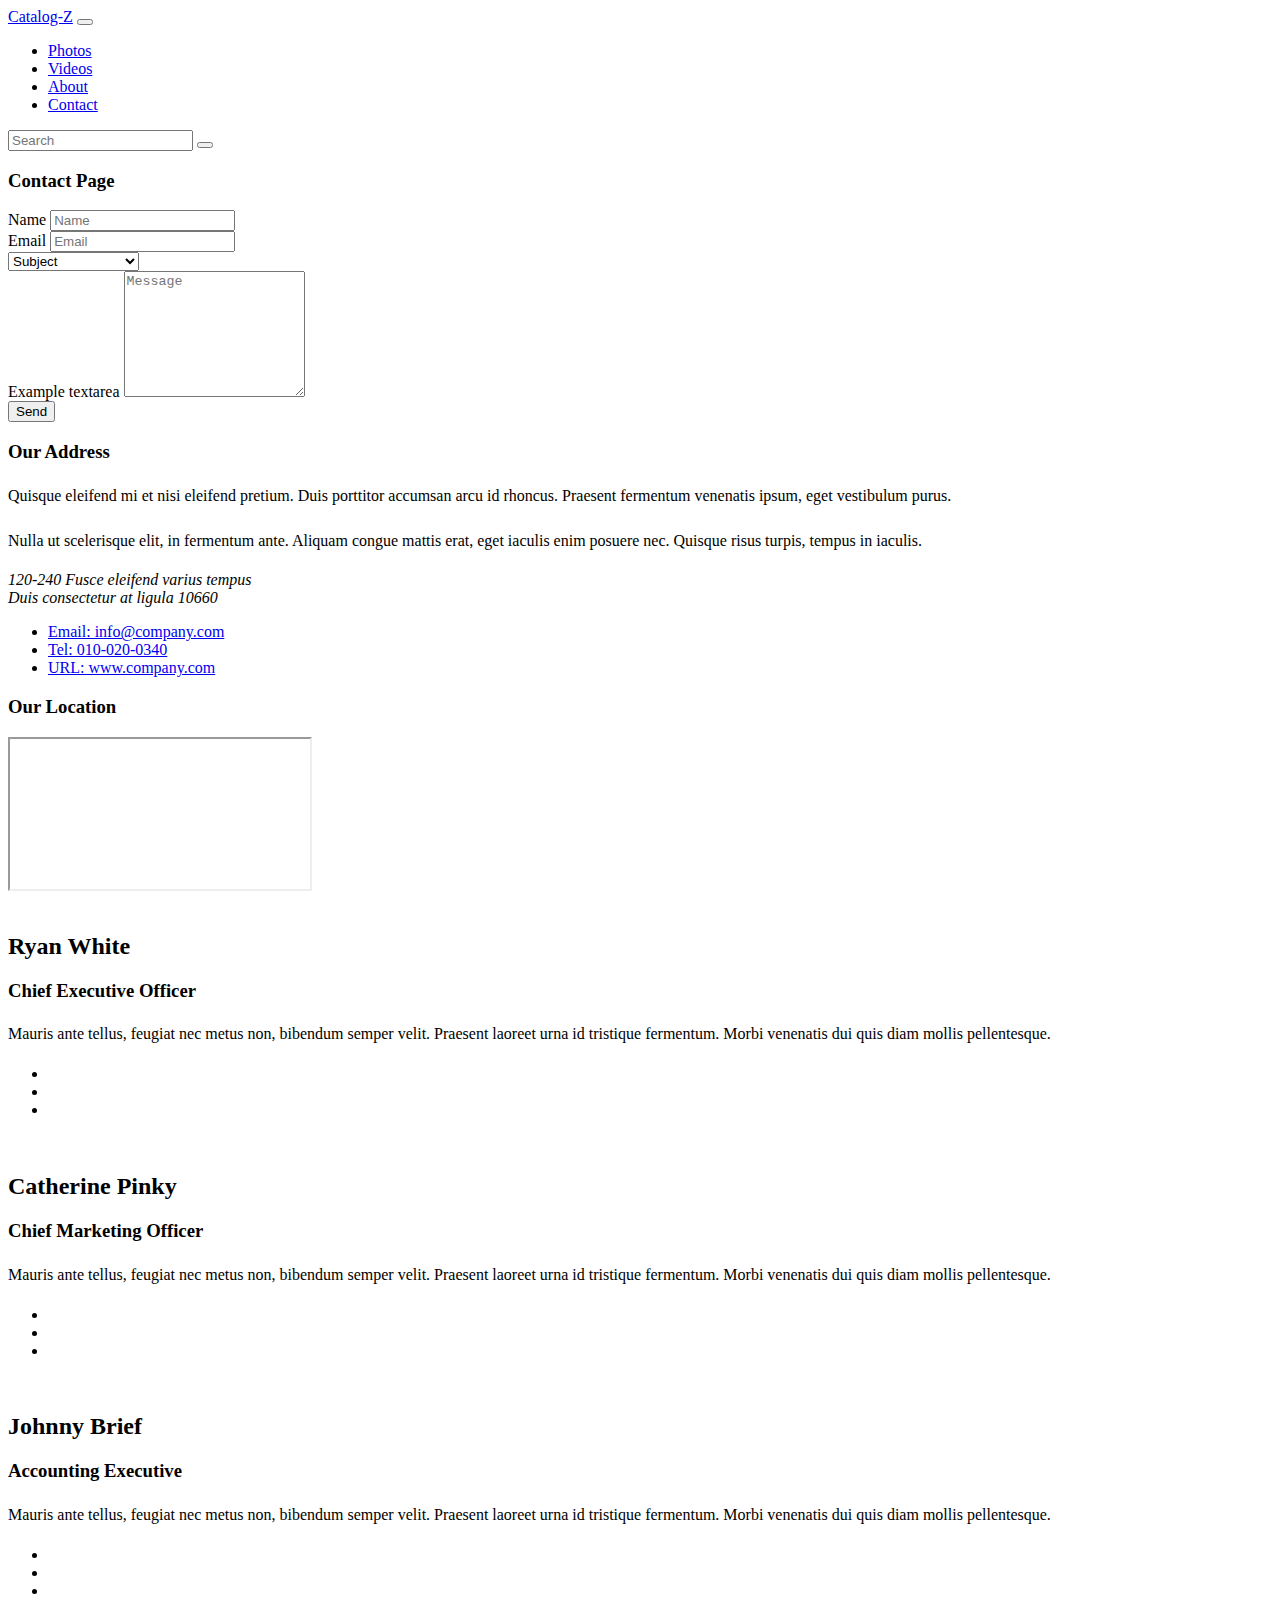
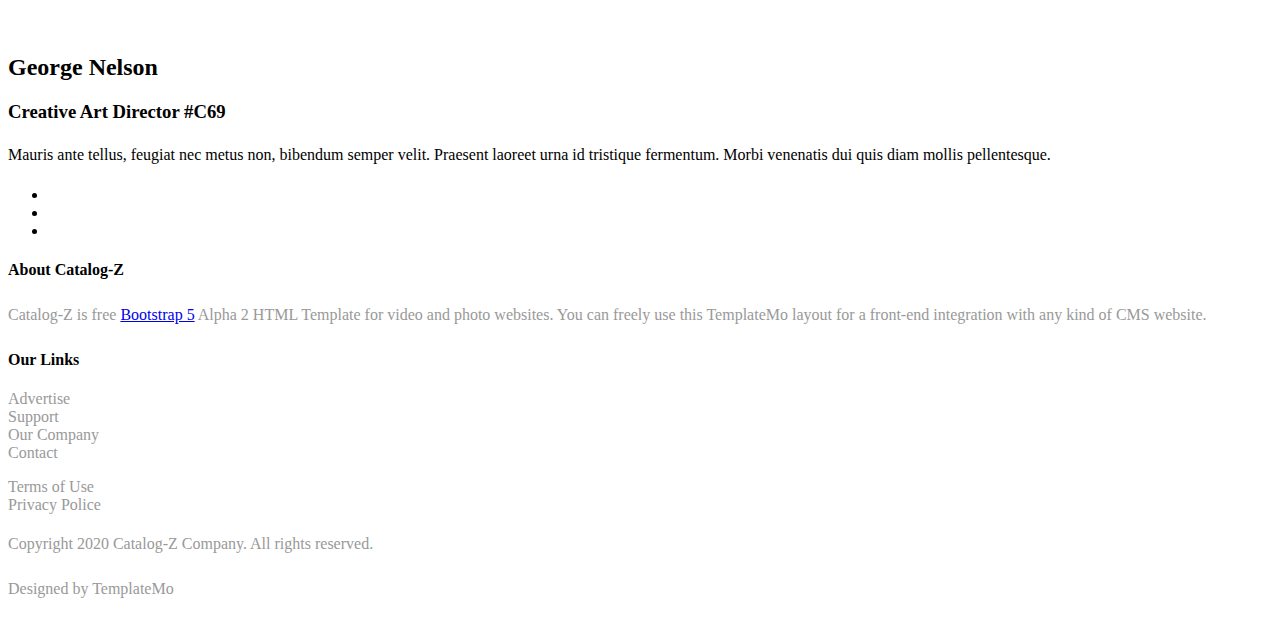
==== contact.html @ 3a2f5f47 "Initial structure code." ====
<!DOCTYPE html>
<html lang="en">
  <head>
    <!-- Required meta tags -->
    <meta charset="utf-8" />
    <meta name="viewport" content="width=device-width, initial-scale=1" />

    <!-- Bootstrap CSS -->
    <link
      href="https://cdn.jsdelivr.net/npm/bootstrap@5.0.1/dist/css/bootstrap.min.css"
      rel="stylesheet"
      integrity="sha384-+0n0xVW2eSR5OomGNYDnhzAbDsOXxcvSN1TPprVMTNDbiYZCxYbOOl7+AMvyTG2x"
      crossorigin="anonymous"
    />
    <!-- Fontawesome Icons -->
    <link
      rel="stylesheet"
      href="https://use.fontawesome.com/releases/v5.15.3/css/all.css"
      integrity="sha384-SZXxX4whJ79/gErwcOYf+zWLeJdY/qpuqC4cAa9rOGUstPomtqpuNWT9wdPEn2fk"
      crossorigin="anonymous"
    />
    <link rel="stylesheet" href="css/styles.css" />
    <title>Catalog-Z</title>
  </head>
  <body>
    <header class="">
      <nav class="navbar navbar-expand-md navbar-light">
        <div class="container-fluid">
          <!-- Added div to change the burger menu layout -->
          <div class="nav-container">
            <a class="navbar-brand" href="#"
              ><i class="fas fa-film me-2"></i>Catalog-Z</a
            >
            <button
              class="navbar-toggler"
              type="button"
              data-bs-toggle="collapse"
              data-bs-target="#navbarNav"
              aria-controls="navbarNav"
              aria-expanded="false"
              aria-label="Toggle navigation"
            >
              <span class="navbar-toggler-icon"></span>
            </button>
          </div>
          <!-- Closing added div -->

          <div class="collapse navbar-collapse" id="navbarNav">
            <ul class="navbar-nav">
              <li class="nav-item pe-2">
                <a class="nav-link nav-link-1" href="index.html">Photos</a>
              </li>
              <li class="nav-item pe-3">
                <a class="nav-link nav-link-2 disabled" tabindex="-1" href="#"
                  >Videos</a
                >
              </li>
              <li class="nav-item pe-3">
                <a class="nav-link nav-link-3 disabled" tabindex="-1" href="#"
                  >About</a
                >
              </li>
              <li class="nav-item">
                <a class="nav-link nav-link-4" href="contact.html">Contact</a>
              </li>
            </ul>
          </div>
        </div>
      </nav>
      <!-- Banner -->
      <div class="position-relative banner-height">
        <form class="d-flex position-absolute top-50 start-50 translate-middle">
          <input
            class="form-control rounded-0 border-0 search-input"
            type="search"
            placeholder="Search"
            aria-label="Search"
          />
          <button class="btn search-btn border-0" type="submit">
            <i class="fas fa-search"></i>
          </button>
        </form>
      </div>
    </header>
    <main class="">
      <section class="">
        <div class="">
          <h3 class="">Contact Page</h3>
          <form action="">
            <div class="">
              <label for="name" class="form-label">Name</label>
              <input
                type="text"
                class="form-control"
                id="name"
                placeholder="Name"
              />
            </div>
            <div class="">
              <label for="email" class="form-label">Email</label>
              <input
                type="email"
                class="form-control"
                id="email"
                placeholder="Email"
              />
            </div>
            <div class="">
              <select class="form-select" aria-label="Default select example">
                <option selected class="">Subject</option>
                <option value="1">Sales & Marketing</option>
                <option value="2">Creative Design</option>
                <option value="3">UI / UX</option>
              </select>
            </div>
            <div class="">
              <label for="textarea" class="form-label">Example textarea</label>
              <textarea
                class="form-control"
                id="textarea"
                placeholder="Message"
                rows="8"
              ></textarea>
            </div>
            <button type="submit" class="btn">Send</button>
          </form>
        </div>
        <div class="">
          <article>
            <h3 class="">Our Address</h3>
            <p class="">
              Quisque eleifend mi et nisi eleifend pretium. Duis porttitor
              accumsan arcu id rhoncus. Praesent fermentum venenatis ipsum, eget
              vestibulum purus.
            </p>
            <p class="">
              Nulla ut scelerisque elit, in fermentum ante. Aliquam congue
              mattis erat, eget iaculis enim posuere nec. Quisque risus turpis,
              tempus in iaculis.
            </p>
            <address class="">
              120-240 Fusce eleifend varius tempus<br />
              Duis consectetur at ligula 10660
            </address>
            <ul class="">
              <li class="">
                <a href="#" class="">
                  <i class="fas fa-envelope"></i>
                  Email: info@company.com
                </a>
              </li>
              <li class="">
                <a href="#" class="">
                  <i class="fas fa-phone"></i>
                  Tel: 010-020-0340
                </a>
              </li>
              <li class="">
                <a href="#" class="">
                  <i class="fas fa-globe"></i>
                  URL: www.company.com
                </a>
              </li>
            </ul>
          </article>
        </div>
        <div class="">
          <h3 class="">Our Location</h3>
          <!-- Map -->
          <iframe
            class="container-fluid no-padding map-height"
            src="https://maps.google.com/maps?q=Av.+L%C3%BAcio+Costa,+Rio+de+Janeiro+-+RJ,+Brazil&t=&z=13&ie=UTF8&iwloc=&output=embed"
          ></iframe>
        </div>
      </section>
      <section class="">
        <div class="card">
          <img src="images/people-1.jpg" alt="" class="" />
          <h2 class="">Ryan White</h2>
          <h3 class="">Chief Executive Officer</h3>
          <p class="">
            Mauris ante tellus, feugiat nec metus non, bibendum semper velit.
            Praesent laoreet urna id tristique fermentum. Morbi venenatis dui
            quis diam mollis pellentesque.
          </p>
          <ul class="">
            <li>
              <a href="https://facebook.com"><i class="fab fa-facebook"></i></a>
            </li>
            <li>
              <a href="https://twitter.com"><i class="fab fa-twitter"></i></a>
            </li>
            <li>
              <a href="https://linkedin.com"><i class="fab fa-linkedin"></i></a>
            </li>
          </ul>
        </div>
        <div class="card">
          <img src="images/people-2.jpg" alt="" class="" />
          <h2 class="">Catherine Pinky</h2>
          <h3 class="">Chief Marketing Officer</h3>
          <p class="">
            Mauris ante tellus, feugiat nec metus non, bibendum semper velit.
            Praesent laoreet urna id tristique fermentum. Morbi venenatis dui
            quis diam mollis pellentesque.
          </p>
          <ul class="">
            <li>
              <a href="https://facebook.com"><i class="fab fa-facebook"></i></a>
            </li>
            <li>
              <a href="https://twitter.com"><i class="fab fa-twitter"></i></a>
            </li>
            <li>
              <a href="https://linkedin.com"><i class="fab fa-linkedin"></i></a>
            </li>
          </ul>
        </div>
        <div class="card">
          <img src="images/people-3.jpg" alt="" class="" />
          <h2 class="">Johnny Brief</h2>
          <h3 class="">Accounting Executive</h3>
          <p class="">
            Mauris ante tellus, feugiat nec metus non, bibendum semper velit.
            Praesent laoreet urna id tristique fermentum. Morbi venenatis dui
            quis diam mollis pellentesque.
          </p>
          <ul class="">
            <li>
              <a href="https://facebook.com"><i class="fab fa-facebook"></i></a>
            </li>
            <li>
              <a href="https://twitter.com"><i class="fab fa-twitter"></i></a>
            </li>
            <li>
              <a href="https://linkedin.com"><i class="fab fa-linkedin"></i></a>
            </li>
          </ul>
        </div>
        <div class="card">
          <img src="images/people-4.jpg" alt="" class="" />
          <h2 class="">George Nelson</h2>
          <h3 class="">Creative Art Director #C69</h3>
          <p class="">
            Mauris ante tellus, feugiat nec metus non, bibendum semper velit.
            Praesent laoreet urna id tristique fermentum. Morbi venenatis dui
            quis diam mollis pellentesque.
          </p>
          <ul class="">
            <li>
              <a href="https://facebook.com"><i class="fab fa-facebook"></i></a>
            </li>
            <li>
              <a href="https://twitter.com"><i class="fab fa-twitter"></i></a>
            </li>
            <li>
              <a href="https://linkedin.com"><i class="fab fa-linkedin"></i></a>
            </li>
          </ul>
        </div>
      </section>
    </main>
    <footer class="footer-bg pt-5 pb-3 mt-5">
      <!-- Div container to give the footer content max width in larger screens and responsiveness-->
      <div class="container-fluid container-small">
        <!-- Two rows -->
        <div class="row mb-5">
          <article class="col-lg-6 col-md-12 col-12 px-5 mb-5">
            <h4 class="heading-color">About Catalog-Z</h4>
            <p class="text-primary-color">
              Catalog-Z is free
              <a class="" href="https://getbootstrap.com/">Bootstrap 5</a>
              Alpha 2 HTML Template for video and photo websites. You can freely
              use this TemplateMo layout for a front-end integration with any
              kind of CMS website.
            </p>
          </article>
          <!-- Footer Navigation -->
          <div class="col-lg-3 col-md-6 col-sm-6 col-12 px-5">
            <h4 class="heading-color">Our Links</h4>

            <ul class="link-decoration">
              <li class="">
                <a class="text-primary-color" href="#">Advertise</a>
              </li>
              <li class="">
                <a class="text-primary-color" href="#">Support</a>
              </li>
              <li class="">
                <a class="text-primary-color" href="#">Our Company</a>
              </li>
              <li class="">
                <a class="text-primary-color" href="#"> Contact </a>
              </li>
            </ul>
          </div>
          <div class="col-lg-3 col-md-6 col-sm-6 px-5 footer-col3-flex">
            <ul class="link-decoration mb-5">
              <li class="">
                <a class="text-primary-color" href="#"> Terms of Use </a>
              </li>
              <li class="">
                <a class="text-primary-color" href="#"> Privacy Police </a>
              </li>
            </ul>

            <!-- Social media navigation links -->

            <ul
              class="link-decoration pt-4 social-links-bg social-links-flex-row"
            >
              <li class="me-3">
                <a class="text-primary-color" href="#"
                  ><i class="fab fa-facebook"></i
                ></a>
              </li>
              <li class="me-3">
                <a class="text-primary-color" href="#"
                  ><i class="fab fa-twitter"></i
                ></a>
              </li>
              <li class="me-3">
                <a class="text-primary-color" href="#"
                  ><i class="fab fa-instagram"></i
                ></a>
              </li>
              <li class="">
                <a class="text-primary-color" href="#">
                  <i class="fab fa-pinterest"></i>
                </a>
              </li>
            </ul>
          </div>
        </div>
        <div class="row col-12 px-5 mb-2 text-center footer-copyright">
          <p class="m-0 text-primary-color">
            Copyright 2020 Catalog-Z Company. All rights reserved.
          </p>
          <p class="m-0 text-primary-color">Designed by TemplateMo</p>
        </div>
      </div>
    </footer>

    <!--  Bootstrap Bundle with Popper -->
    <script
      src="https://cdn.jsdelivr.net/npm/bootstrap@5.0.1/dist/js/bootstrap.bundle.min.js"
      integrity="sha384-gtEjrD/SeCtmISkJkNUaaKMoLD0//ElJ19smozuHV6z3Iehds+3Ulb9Bn9Plx0x4"
      crossorigin="anonymous"
    ></script>
  </body>
</html>
---- css/styles.css ----
/* General Style */
p {
  line-height: 1.8rem;
}
.container-fluid {
  max-width: 1770px;
}

/* Colors */
.text-primary-color,
.link-primary-color {
  color: #999;
}

.text-secondary-color {
  color: #009999;
}

.text-tertiary-color {
  color: #cc6699;
}

/* ul links */
.link-decoration {
  padding-left: 0;
}

.link-decoration li {
  list-style: none;
}

.link-decoration a {
  text-decoration: none;
}

.link-decoration a:hover {
  color: #009999;
}

/* Navbar */
/* Posioning burger menu fixed in the right */
.navbar-collapse {
}
.nav-container {
}
/* Styling Burger Icon */
.nav-container button {
}

.navbar-light .navbar-toggler {
}

.navbar-light .navbar-brand {
}

.navbar-toggler:focus {
}

/* Styling the burger menu */
.navbar-light .navbar-nav .nav-link,
.navbar-light .navbar-nav .nav-link.active {
}

.nav-link-1.active,
.nav-link-1:hover {
}

.nav-link-2.active,
.nav-link-2:hover {
}

.nav-link-3.active,
.nav-link-3:hover {
}

.nav-link-4.active,
.nav-link-4:hover {
}

.navbar-light .navbar-nav .nav-link:hover,
.navbar-light .navbar-brand:hover {
}

/* Banner and Search Input */
.banner-height {
}

.search-input {
}

.search-btn {
}

.form-control::placeholder {
}

/* Main Content - Photos page */

/* First Row heading */
.heading-color {
}

/* Top pagination */
.input-paging {
}

/* Bottom Pagination */
.pagination-btn {
}

.pagination-btn:hover {
}

.page-link {
}

.page-link:hover,
.page-link.active {
}

nav.pagination {
}

/* Main content - Contact Page */
select {
}

.form-control {
}

/* Map */
.no-padding {
}

.map-height {
}

/* Cards */

.social-links-start {
}

.social-links-start li a {
}

.social-links-start li a:hover {
}

/* Footer */
.footer-bg {
}

.social-links-bg li a {
}

.footer-col3-flex {
}

.footer-col3-flex a {
}

.social-links-flex-row {
}

.footer-copyright {
}

@media only screen and (min-width: 700px) {
  /* Navbar */
  .navbar-collapse {
  }

  /* Search Input */
  .search-btn {
  }

  /* Pagination */
  nav.pagination {
  }
  /* Footer */
  .container-small {
  }
  .social-links-flex-row {
  }

  .footer-col3-flex li {
  }
}
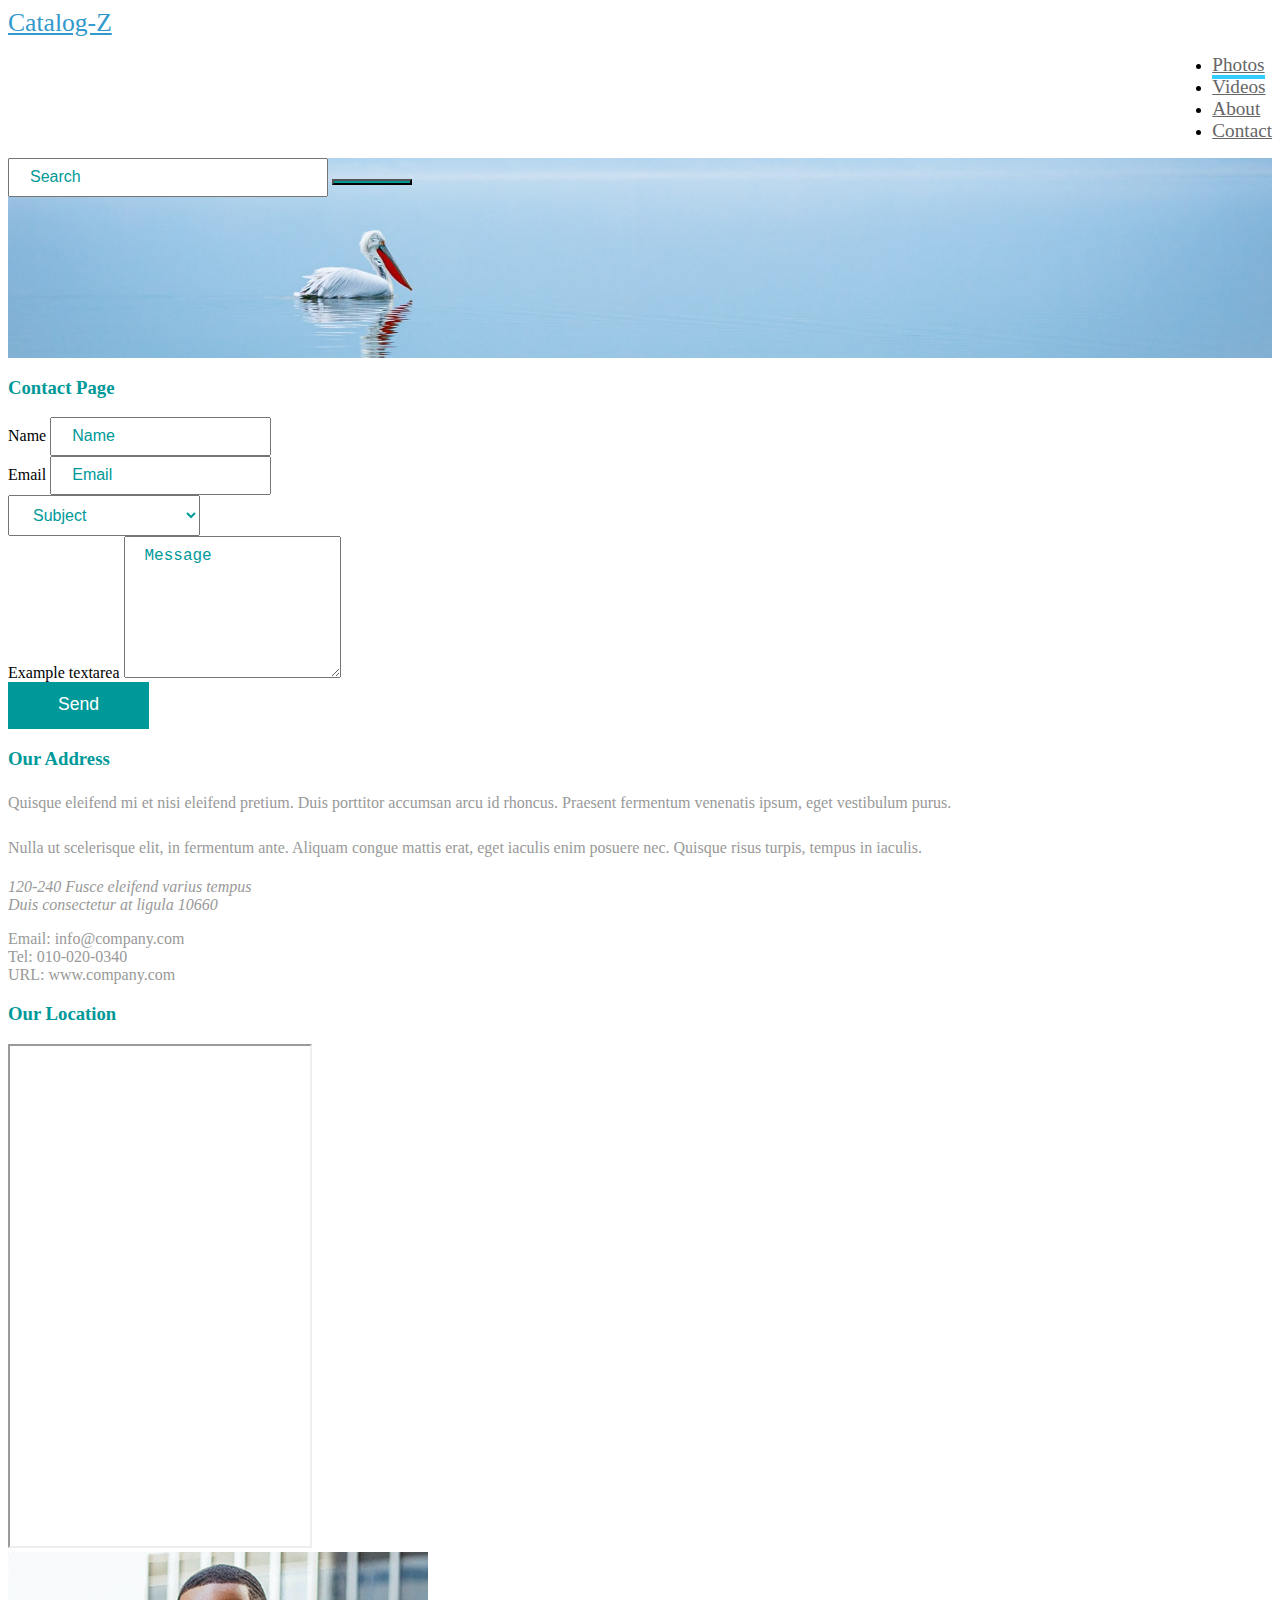
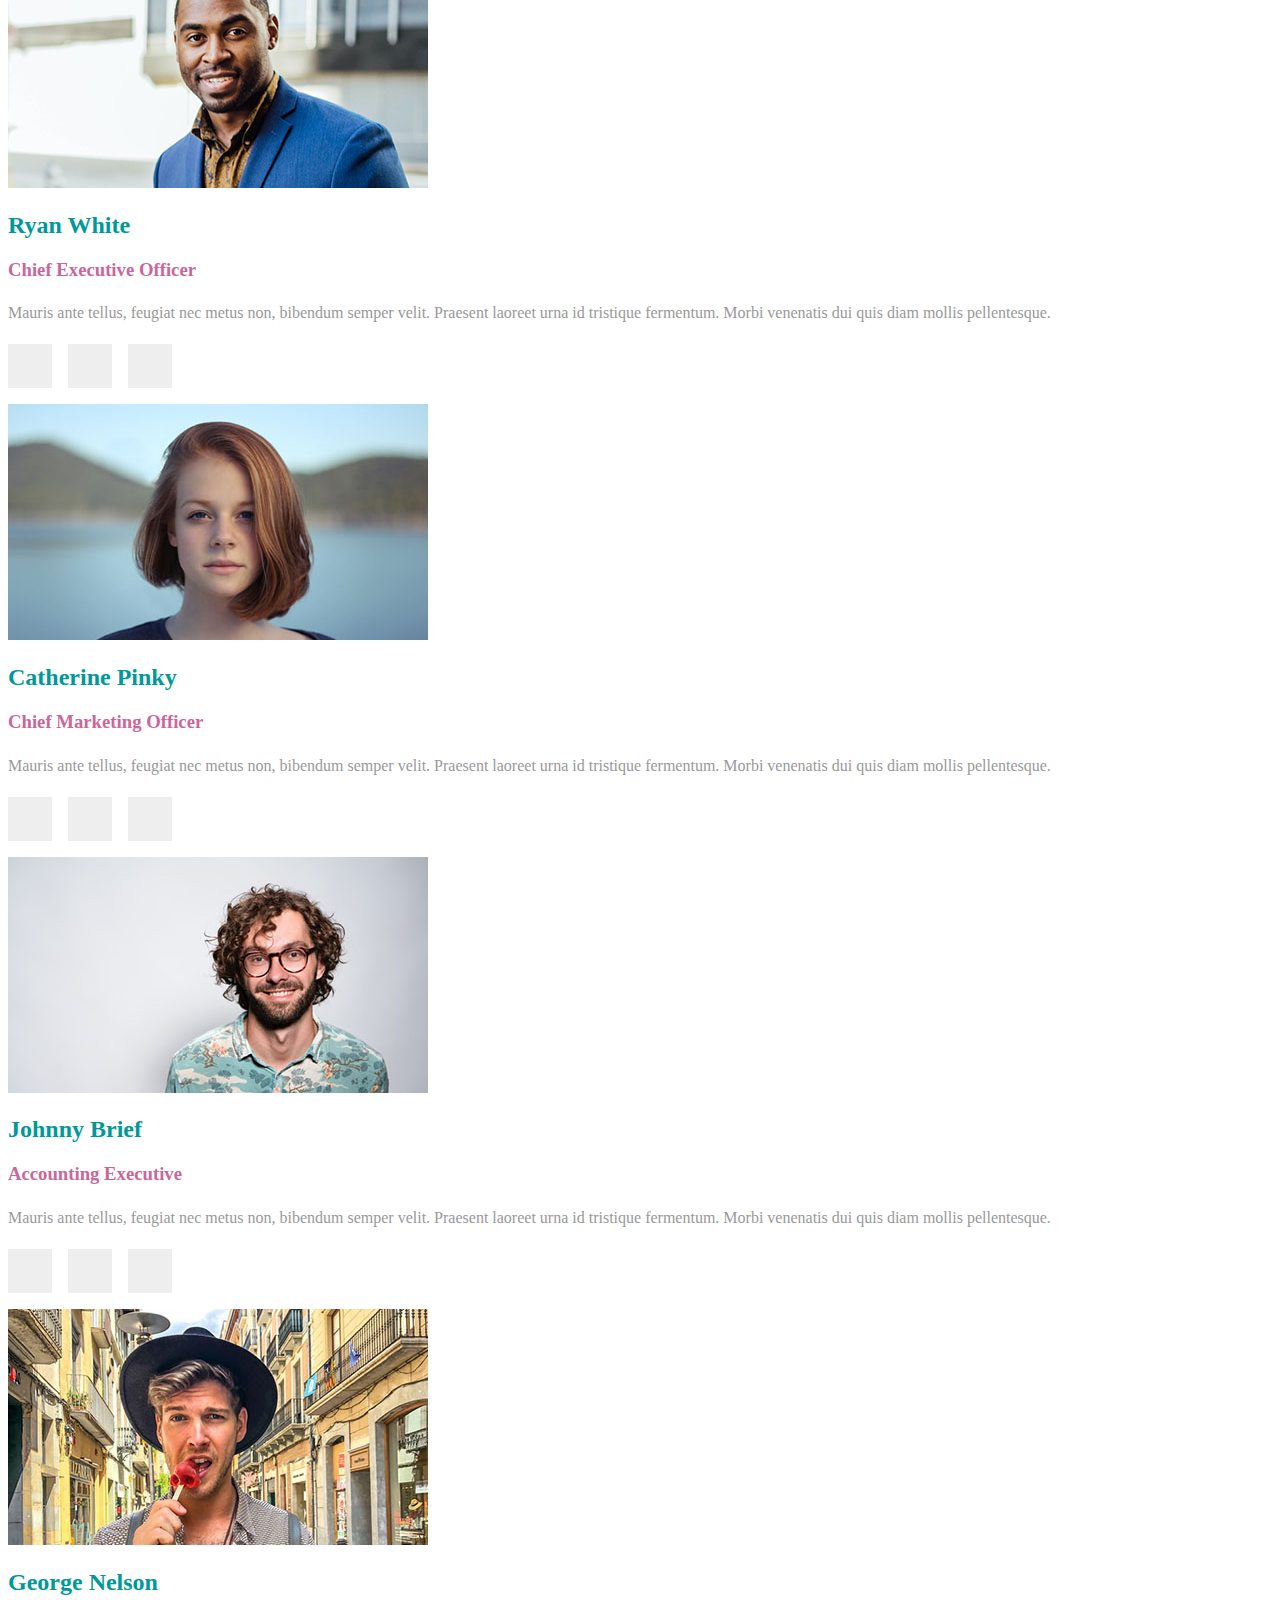
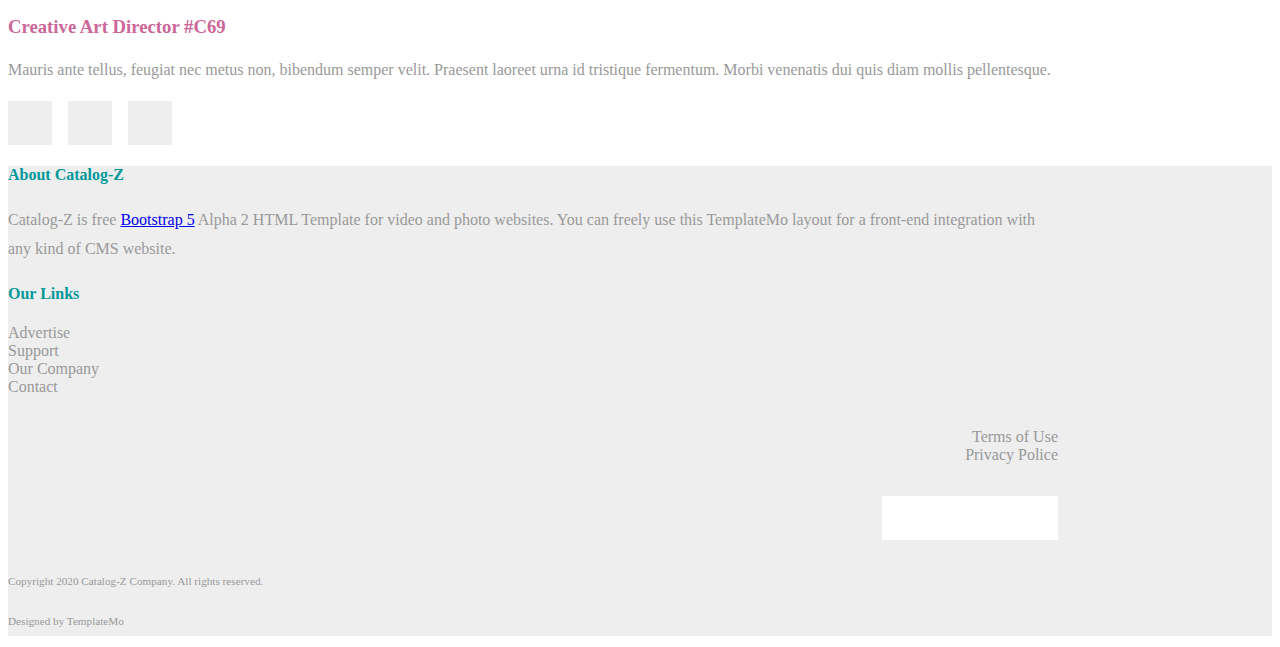
==== commit d3bfae38: "Repo updated" ====
--- a/contact.html
+++ b/contact.html
@@ -19,14 +19,16 @@
       integrity="sha384-SZXxX4whJ79/gErwcOYf+zWLeJdY/qpuqC4cAa9rOGUstPomtqpuNWT9wdPEn2fk"
       crossorigin="anonymous"
     />
-    <link rel="stylesheet" href="css/styles.css" />
+    <!-- <link rel="stylesheet" href="css/styles.css" /> -->
+    <link rel="stylesheet" href="./css/styles.css" />
+    <!-- <link rel="icon" href="images/example.png"> -->
     <title>Catalog-Z</title>
   </head>
   <body>
-    <header class="">
+    <header class="mb-5">
       <nav class="navbar navbar-expand-md navbar-light">
         <div class="container-fluid">
-          <!-- Added div to change the burger menu layout -->
+          <!-- Added div -->
           <div class="nav-container">
             <a class="navbar-brand" href="#"
               ><i class="fas fa-film me-2"></i>Catalog-Z</a
@@ -48,17 +50,18 @@
           <div class="collapse navbar-collapse" id="navbarNav">
             <ul class="navbar-nav">
               <li class="nav-item pe-2">
-                <a class="nav-link nav-link-1" href="index.html">Photos</a>
+                <a
+                  class="nav-link active nav-link-1"
+                  aria-current="page"
+                  href="index.html"
+                  >Photos</a
+                >
               </li>
               <li class="nav-item pe-3">
-                <a class="nav-link nav-link-2 disabled" tabindex="-1" href="#"
-                  >Videos</a
-                >
+                <a class="nav-link nav-link-2 disabled" href="#">Videos</a>
               </li>
               <li class="nav-item pe-3">
-                <a class="nav-link nav-link-3 disabled" tabindex="-1" href="#"
-                  >About</a
-                >
+                <a class="nav-link nav-link-3 disabled" href="#">About</a>
               </li>
               <li class="nav-item">
                 <a class="nav-link nav-link-4" href="contact.html">Contact</a>
@@ -82,81 +85,86 @@
         </form>
       </div>
     </header>
-    <main class="">
-      <section class="">
-        <div class="">
-          <h3 class="">Contact Page</h3>
-          <form action="">
-            <div class="">
-              <label for="name" class="form-label">Name</label>
+    <main class="container-fluid">
+      <section class="row">
+        <div class="col-lg-4 col-12 mb-5">
+          <h3 class="text-secondary-color mb-5">Contact Page</h3>
+          <form action="#">
+            <div class="mb-4">
+              <label for="name" class="form-label d-none">Name</label>
               <input
                 type="text"
-                class="form-control"
+                class="form-control rounded-0"
                 id="name"
                 placeholder="Name"
               />
             </div>
-            <div class="">
-              <label for="email" class="form-label">Email</label>
+            <div class="mb-4">
+              <label for="email" class="form-label d-none">Email</label>
               <input
                 type="email"
-                class="form-control"
+                class="form-control rounded-0"
                 id="email"
                 placeholder="Email"
               />
             </div>
-            <div class="">
-              <select class="form-select" aria-label="Default select example">
-                <option selected class="">Subject</option>
+            <div class="mb-4">
+              <select
+                class="form-select form-control rounded-0"
+                aria-label="Default select example"
+              >
+                <option selected class="text-secondary-color">Subject</option>
                 <option value="1">Sales & Marketing</option>
                 <option value="2">Creative Design</option>
                 <option value="3">UI / UX</option>
               </select>
             </div>
-            <div class="">
-              <label for="textarea" class="form-label">Example textarea</label>
+            <div class="mb-4">
+              <label for="textarea" class="form-label d-none"
+                >Example textarea</label
+              >
               <textarea
-                class="form-control"
+                class="form-control rounded-0"
                 id="textarea"
                 placeholder="Message"
                 rows="8"
               ></textarea>
             </div>
-            <button type="submit" class="btn">Send</button>
+            <button type="submit" class="btn submit-btn">Send</button>
           </form>
         </div>
-        <div class="">
+        <div class="col-lg-4 col-12 mb-5">
           <article>
-            <h3 class="">Our Address</h3>
-            <p class="">
+            <h3 class="text-secondary-color mb-5">Our Address</h3>
+            <p class="text-primary-color mb-4">
               Quisque eleifend mi et nisi eleifend pretium. Duis porttitor
               accumsan arcu id rhoncus. Praesent fermentum venenatis ipsum, eget
               vestibulum purus.
             </p>
-            <p class="">
+            <p class="text-primary-color mb-4">
               Nulla ut scelerisque elit, in fermentum ante. Aliquam congue
               mattis erat, eget iaculis enim posuere nec. Quisque risus turpis,
               tempus in iaculis.
             </p>
-            <address class="">
+            <address class="text-primary-color mb-5">
               120-240 Fusce eleifend varius tempus<br />
               Duis consectetur at ligula 10660
             </address>
-            <ul class="">
-              <li class="">
-                <a href="#" class="">
+            <ul class="link-decoration">
+              <li class="mb-4">
+                <a href="#" class="link-primary-color">
                   <i class="fas fa-envelope"></i>
                   Email: info@company.com
                 </a>
               </li>
-              <li class="">
-                <a href="#" class="">
+              <li class="mb-4">
+                <a href="#" class="link-primary-color">
                   <i class="fas fa-phone"></i>
                   Tel: 010-020-0340
                 </a>
               </li>
-              <li class="">
-                <a href="#" class="">
+              <li class="mb-4">
+                <a href="#" class="link-primary-color">
                   <i class="fas fa-globe"></i>
                   URL: www.company.com
                 </a>
@@ -164,8 +172,8 @@
             </ul>
           </article>
         </div>
-        <div class="">
-          <h3 class="">Our Location</h3>
+        <div class="col-12 col-lg-4 mb-5">
+          <h3 class="heading-color mb-5">Our Location</h3>
           <!-- Map -->
           <iframe
             class="container-fluid no-padding map-height"
@@ -173,17 +181,17 @@
           ></iframe>
         </div>
       </section>
-      <section class="">
-        <div class="card">
-          <img src="images/people-1.jpg" alt="" class="" />
-          <h2 class="">Ryan White</h2>
-          <h3 class="">Chief Executive Officer</h3>
-          <p class="">
+      <section class="row">
+        <div class="card border-0 col-lg-3 col-md-6 col-12 mb-5">
+          <img src="images/people-1.jpg" alt="Image" class="mb-4 img-fluid" />
+          <h2 class="text-secondary-color mb-4">Ryan White</h2>
+          <h3 class="text-tertiary-color h5 mb-4">Chief Executive Officer</h3>
+          <p class="text-primary-color mb-4">
             Mauris ante tellus, feugiat nec metus non, bibendum semper velit.
             Praesent laoreet urna id tristique fermentum. Morbi venenatis dui
             quis diam mollis pellentesque.
           </p>
-          <ul class="">
+          <ul class="link-decoration pl-0 mb-0 social-links-start">
             <li>
               <a href="https://facebook.com"><i class="fab fa-facebook"></i></a>
             </li>
@@ -195,16 +203,16 @@
             </li>
           </ul>
         </div>
-        <div class="card">
-          <img src="images/people-2.jpg" alt="" class="" />
-          <h2 class="">Catherine Pinky</h2>
-          <h3 class="">Chief Marketing Officer</h3>
-          <p class="">
+        <div class="card border-0 col-lg-3 col-md-6 col-12 mb-5">
+          <img src="images/people-2.jpg" alt="Image" class="mb-4 img-fluid" />
+          <h2 class="text-secondary-color mb-4">Catherine Pinky</h2>
+          <h3 class="text-tertiary-color h5 mb-4">Chief Marketing Officer</h3>
+          <p class="text-primary-color mb-4">
             Mauris ante tellus, feugiat nec metus non, bibendum semper velit.
             Praesent laoreet urna id tristique fermentum. Morbi venenatis dui
             quis diam mollis pellentesque.
           </p>
-          <ul class="">
+          <ul class="link-decoration pl-0 mb-0 social-links-start">
             <li>
               <a href="https://facebook.com"><i class="fab fa-facebook"></i></a>
             </li>
@@ -216,16 +224,16 @@
             </li>
           </ul>
         </div>
-        <div class="card">
-          <img src="images/people-3.jpg" alt="" class="" />
-          <h2 class="">Johnny Brief</h2>
-          <h3 class="">Accounting Executive</h3>
-          <p class="">
+        <div class="card border-0 col-lg-3 col-md-6 col-12 mb-5">
+          <img src="images/people-3.jpg" alt="Image" class="mb-4 img-fluid" />
+          <h2 class="text-secondary-color mb-4">Johnny Brief</h2>
+          <h3 class="text-tertiary-color h5 mb-4">Accounting Executive</h3>
+          <p class="text-primary-color mb-4">
             Mauris ante tellus, feugiat nec metus non, bibendum semper velit.
             Praesent laoreet urna id tristique fermentum. Morbi venenatis dui
             quis diam mollis pellentesque.
           </p>
-          <ul class="">
+          <ul class="link-decoration pl-0 mb-0 social-links-start">
             <li>
               <a href="https://facebook.com"><i class="fab fa-facebook"></i></a>
             </li>
@@ -237,16 +245,18 @@
             </li>
           </ul>
         </div>
-        <div class="card">
-          <img src="images/people-4.jpg" alt="" class="" />
-          <h2 class="">George Nelson</h2>
-          <h3 class="">Creative Art Director #C69</h3>
-          <p class="">
+        <div class="card border-0 col-lg-3 col-md-6 col-12 mb-5">
+          <img src="images/people-4.jpg" alt="Image" class="mb-4 img-fluid" />
+          <h2 class="text-secondary-color mb-4">George Nelson</h2>
+          <h3 class="text-tertiary-color h5 mb-4">
+            Creative Art Director #C69
+          </h3>
+          <p class="text-primary-color mb-4">
             Mauris ante tellus, feugiat nec metus non, bibendum semper velit.
             Praesent laoreet urna id tristique fermentum. Morbi venenatis dui
             quis diam mollis pellentesque.
           </p>
-          <ul class="">
+          <ul class="link-decoration pl-0 mb-0 social-links-start">
             <li>
               <a href="https://facebook.com"><i class="fab fa-facebook"></i></a>
             </li>
--- a/css/styles.css
+++ b/css/styles.css
@@ -40,149 +40,261 @@
 /* Navbar */
 /* Posioning burger menu fixed in the right */
 .navbar-collapse {
+  background: white;
+  position: fixed;
+  z-index: 10;
+  top: 64px;
+  right: 0;
+  padding: 15px 40px 15px 15px;
 }
 .nav-container {
+  width: 100%;
+  display: flex;
+  justify-content: space-between;
 }
 /* Styling Burger Icon */
 .nav-container button {
+  padding: 0;
 }
 
 .navbar-light .navbar-toggler {
+  border: none;
 }
 
 .navbar-light .navbar-brand {
+  color: #3399cc;
+  font-size: 1.6rem;
 }
 
 .navbar-toggler:focus {
+  box-shadow: none;
 }
 
 /* Styling the burger menu */
 .navbar-light .navbar-nav .nav-link,
 .navbar-light .navbar-nav .nav-link.active {
+  color: #666;
+  font-size: 1.2rem;
 }
 
 .nav-link-1.active,
 .nav-link-1:hover {
+  border-bottom: 4px solid #33ccff;
 }
 
 .nav-link-2.active,
 .nav-link-2:hover {
+  border-bottom: 4px solid #ff6666;
 }
 
 .nav-link-3.active,
 .nav-link-3:hover {
+  border-bottom: 4px solid #33cc66;
 }
 
 .nav-link-4.active,
 .nav-link-4:hover {
+  border-bottom: 4px solid #cc66cc;
 }
 
 .navbar-light .navbar-nav .nav-link:hover,
 .navbar-light .navbar-brand:hover {
+  color: #009999;
 }
 
 /* Banner and Search Input */
 .banner-height {
+  background: url(../images/hero.jpg);
+  height: 200px;
+  background-position: center;
+  background-repeat: no-repeat;
+  background-size: cover;
 }
 
 .search-input {
+  width: 20rem;
+  padding: 12px;
 }
 
 .search-btn {
+  background-color: #009999;
+  color: #ffffff;
+  border-radius: 0;
+  max-width: 5rem;
 }
 
 .form-control::placeholder {
+  color: #009999;
+  font-size: 1rem;
 }
 
 /* Main Content - Photos page */
 
 /* First Row heading */
 .heading-color {
+  color: #009999;
 }
 
 /* Top pagination */
 .input-paging {
+  max-width: 40px;
+  border-radius: 0;
+  border: 1px solid #cccccc;
+  background: #f4f4f4;
+  text-align: center;
 }
 
 /* Bottom Pagination */
-.pagination-btn {
+/* Buttoms Style Greeen */
+.pagination-btn,
+.submit-btn {
+  background-color: #009999;
+  color: #ffffff;
+  border: none;
+  font-size: 1.1rem;
+  padding: 12px 50px 14px;
 }
 
 .pagination-btn:hover {
+  background-color: #027878;
+  color: #fff;
 }
 
 .page-link {
+  display: flex;
+  justify-content: center;
+  align-items: center;
+  width: 60px;
+  height: 60px;
+  font-size: 1.1rem;
+  color: #999;
+  background-color: #eeeeee;
+  margin: 10px;
+  border-radius: 5px;
+  text-decoration: none;
+  transition: all 0.3s ease;
 }
 
 .page-link:hover,
 .page-link.active {
+  background-color: #009999;
+  color: #fff;
 }
 
 nav.pagination {
+  flex-direction: column;
+  align-items: center;
 }
 
 /* Main content - Contact Page */
 select {
+  color: #009999 !important;
+  font-size: 1rem;
 }
 
 .form-control {
+  padding: 10px 20px;
 }
 
 /* Map */
 .no-padding {
+  padding: 0;
 }
 
 .map-height {
+  height: 500px;
 }
 
 /* Cards */
 
 .social-links-start {
+  display: flex;
+  justify-content: flex-start;
 }
 
 .social-links-start li a {
+  color: #666;
+  width: 44px;
+  height: 44px;
+  display: flex;
+  background-color: #eee;
+  align-items: center;
+  justify-content: center;
+  margin-right: 1rem;
 }
 
 .social-links-start li a:hover {
+  color: #fff;
+  background-color: #009999;
 }
 
 /* Footer */
 .footer-bg {
+  background-color: #eee;
 }
 
 .social-links-bg li a {
+  color: #999999;
+  width: 44px;
+  height: 44px;
+  display: flex;
+  background-color: #fff;
+  align-items: center;
+  justify-content: center;
 }
 
 .footer-col3-flex {
+  display: flex;
+  flex-direction: column;
 }
 
 .footer-col3-flex a {
+  text-align: left;
 }
 
 .social-links-flex-row {
+  display: flex;
+  flex-direction: row;
+  justify-content: flex-start;
 }
 
 .footer-copyright {
-}
-
-@media only screen and (min-width: 700px) {
+  font-size: 0.7rem;
+}
+
+@media only screen and (min-width: 768px) {
   /* Navbar */
   .navbar-collapse {
+    position: static;
+    background: white;
+    z-index: 1;
+    top: 0;
+    right: 0;
+    padding: 0;
+    display: flex;
+    justify-content: flex-end;
   }
 
   /* Search Input */
   .search-btn {
+    width: 5rem;
   }
 
   /* Pagination */
   nav.pagination {
-  }
+    flex-direction: row;
+    justify-content: space-between;
+  }
+
   /* Footer */
   .container-small {
+    max-width: 1050px;
   }
   .social-links-flex-row {
+    justify-content: flex-end;
   }
 
   .footer-col3-flex li {
-  }
-}
+    text-align: right;
+  }
+}
--- a/css/styles.css
+++ b/css/styles.css
@@ -40,149 +40,261 @@
 /* Navbar */
 /* Posioning burger menu fixed in the right */
 .navbar-collapse {
+  background: white;
+  position: fixed;
+  z-index: 10;
+  top: 64px;
+  right: 0;
+  padding: 15px 40px 15px 15px;
 }
 .nav-container {
+  width: 100%;
+  display: flex;
+  justify-content: space-between;
 }
 /* Styling Burger Icon */
 .nav-container button {
+  padding: 0;
 }
 
 .navbar-light .navbar-toggler {
+  border: none;
 }
 
 .navbar-light .navbar-brand {
+  color: #3399cc;
+  font-size: 1.6rem;
 }
 
 .navbar-toggler:focus {
+  box-shadow: none;
 }
 
 /* Styling the burger menu */
 .navbar-light .navbar-nav .nav-link,
 .navbar-light .navbar-nav .nav-link.active {
+  color: #666;
+  font-size: 1.2rem;
 }
 
 .nav-link-1.active,
 .nav-link-1:hover {
+  border-bottom: 4px solid #33ccff;
 }
 
 .nav-link-2.active,
 .nav-link-2:hover {
+  border-bottom: 4px solid #ff6666;
 }
 
 .nav-link-3.active,
 .nav-link-3:hover {
+  border-bottom: 4px solid #33cc66;
 }
 
 .nav-link-4.active,
 .nav-link-4:hover {
+  border-bottom: 4px solid #cc66cc;
 }
 
 .navbar-light .navbar-nav .nav-link:hover,
 .navbar-light .navbar-brand:hover {
+  color: #009999;
 }
 
 /* Banner and Search Input */
 .banner-height {
+  background: url(../images/hero.jpg);
+  height: 200px;
+  background-position: center;
+  background-repeat: no-repeat;
+  background-size: cover;
 }
 
 .search-input {
+  width: 20rem;
+  padding: 12px;
 }
 
 .search-btn {
+  background-color: #009999;
+  color: #ffffff;
+  border-radius: 0;
+  max-width: 5rem;
 }
 
 .form-control::placeholder {
+  color: #009999;
+  font-size: 1rem;
 }
 
 /* Main Content - Photos page */
 
 /* First Row heading */
 .heading-color {
+  color: #009999;
 }
 
 /* Top pagination */
 .input-paging {
+  max-width: 40px;
+  border-radius: 0;
+  border: 1px solid #cccccc;
+  background: #f4f4f4;
+  text-align: center;
 }
 
 /* Bottom Pagination */
-.pagination-btn {
+/* Buttoms Style Greeen */
+.pagination-btn,
+.submit-btn {
+  background-color: #009999;
+  color: #ffffff;
+  border: none;
+  font-size: 1.1rem;
+  padding: 12px 50px 14px;
 }
 
 .pagination-btn:hover {
+  background-color: #027878;
+  color: #fff;
 }
 
 .page-link {
+  display: flex;
+  justify-content: center;
+  align-items: center;
+  width: 60px;
+  height: 60px;
+  font-size: 1.1rem;
+  color: #999;
+  background-color: #eeeeee;
+  margin: 10px;
+  border-radius: 5px;
+  text-decoration: none;
+  transition: all 0.3s ease;
 }
 
 .page-link:hover,
 .page-link.active {
+  background-color: #009999;
+  color: #fff;
 }
 
 nav.pagination {
+  flex-direction: column;
+  align-items: center;
 }
 
 /* Main content - Contact Page */
 select {
+  color: #009999 !important;
+  font-size: 1rem;
 }
 
 .form-control {
+  padding: 10px 20px;
 }
 
 /* Map */
 .no-padding {
+  padding: 0;
 }
 
 .map-height {
+  height: 500px;
 }
 
 /* Cards */
 
 .social-links-start {
+  display: flex;
+  justify-content: flex-start;
 }
 
 .social-links-start li a {
+  color: #666;
+  width: 44px;
+  height: 44px;
+  display: flex;
+  background-color: #eee;
+  align-items: center;
+  justify-content: center;
+  margin-right: 1rem;
 }
 
 .social-links-start li a:hover {
+  color: #fff;
+  background-color: #009999;
 }
 
 /* Footer */
 .footer-bg {
+  background-color: #eee;
 }
 
 .social-links-bg li a {
+  color: #999999;
+  width: 44px;
+  height: 44px;
+  display: flex;
+  background-color: #fff;
+  align-items: center;
+  justify-content: center;
 }
 
 .footer-col3-flex {
+  display: flex;
+  flex-direction: column;
 }
 
 .footer-col3-flex a {
+  text-align: left;
 }
 
 .social-links-flex-row {
+  display: flex;
+  flex-direction: row;
+  justify-content: flex-start;
 }
 
 .footer-copyright {
-}
-
-@media only screen and (min-width: 700px) {
+  font-size: 0.7rem;
+}
+
+@media only screen and (min-width: 768px) {
   /* Navbar */
   .navbar-collapse {
+    position: static;
+    background: white;
+    z-index: 1;
+    top: 0;
+    right: 0;
+    padding: 0;
+    display: flex;
+    justify-content: flex-end;
   }
 
   /* Search Input */
   .search-btn {
+    width: 5rem;
   }
 
   /* Pagination */
   nav.pagination {
-  }
+    flex-direction: row;
+    justify-content: space-between;
+  }
+
   /* Footer */
   .container-small {
+    max-width: 1050px;
   }
   .social-links-flex-row {
+    justify-content: flex-end;
   }
 
   .footer-col3-flex li {
-  }
-}
+    text-align: right;
+  }
+}
